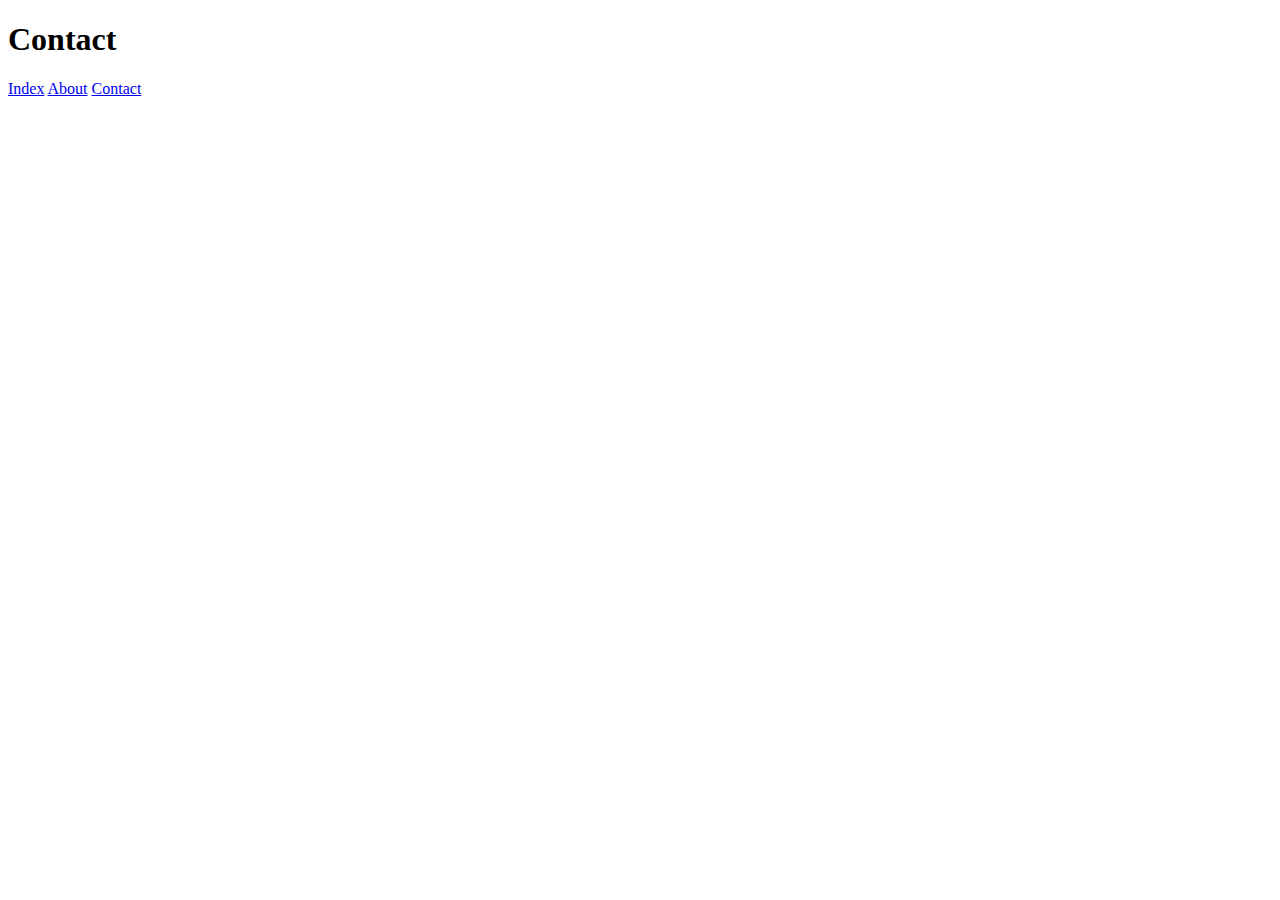
==== Contact.html @ f88a48c6 "Adds example files" ====
<!DOCTYPE html>
<html lang="en">
<head>
    <meta charset="UTF-8">
    <meta name="viewport" content="width=device-width, initial-scale=1.0">
    <title>Document</title>
</head>
<body>
    <h1>Contact</h1>
    <a href="Index.html">Index</a>
    <a href="About.html">About</a>
    <a href="Contact.html">Contact</a>
    
</body>
</html>
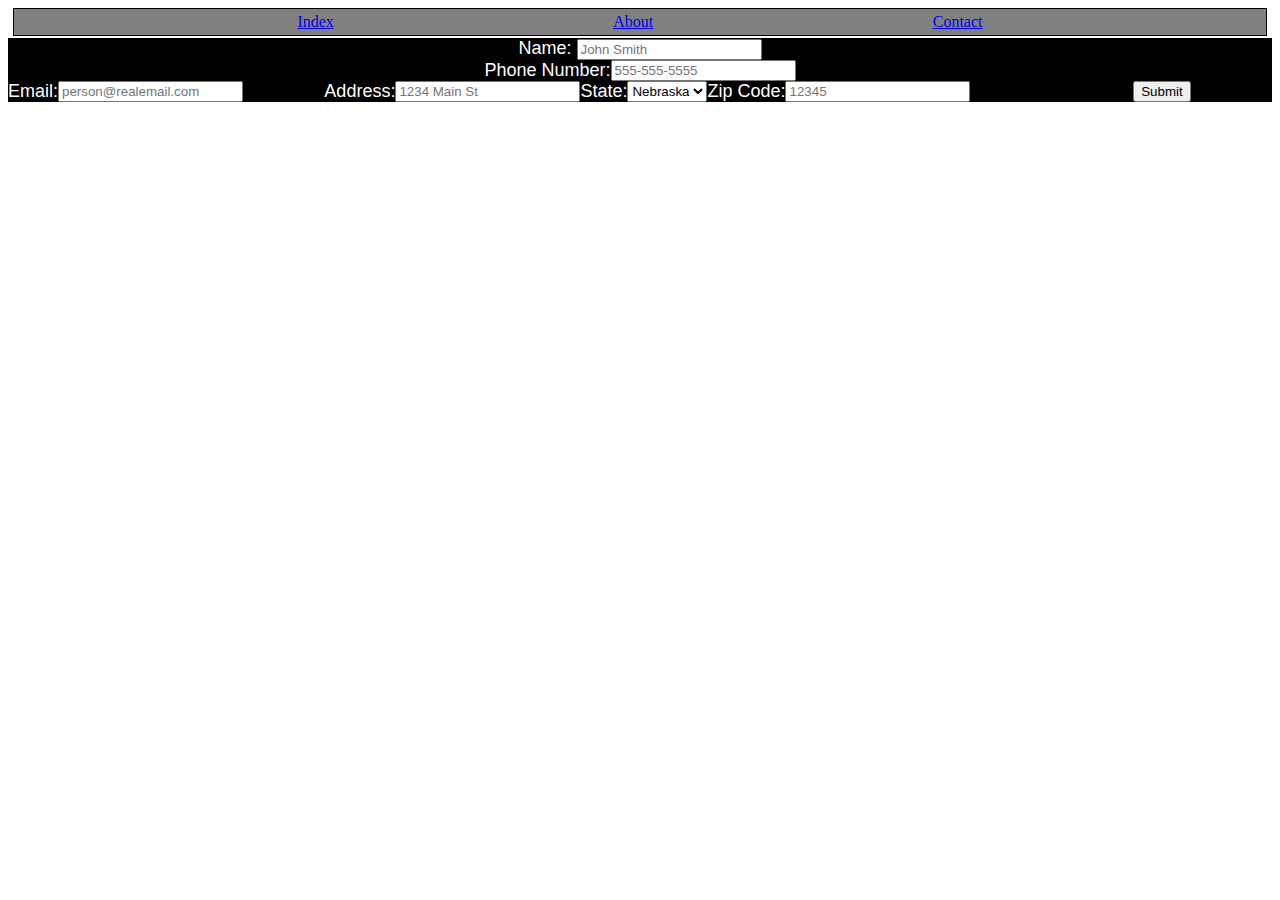
==== commit 188ffa93: "Add files via upload" ====
--- a/Contact.html
+++ b/Contact.html
@@ -3,13 +3,65 @@
 <head>
     <meta charset="UTF-8">
     <meta name="viewport" content="width=device-width, initial-scale=1.0">
-    <title>Document</title>
+    <title>Week 1 HW</title>
+
+    <link rel="stylesheet" href="Week 1 Style Sheet.css">
+
 </head>
+
 <body>
-    <h1>Contact</h1>
-    <a href="Index.html">Index</a>
-    <a href="About.html">About</a>
-    <a href="Contact.html">Contact</a>
+    <header>  
+        <div class= "topbar">
+
+        <a href="Index.html">Index</a>
+        <a href="About.html">About</a>
+        <a href="Contact.html">Contact</a> 
+
+        </div> 
+
+    </header>
+
+
+    <div class = "cparent">
+
+        <form class= "center"> 
+            <label for= "name">Name:</label>
+            <input type="text" placeholder="John Smith">
+    </div>
     
+    <div class = "cparent">
+    
+        <label for= "phone">Phone Number:</label>
+            <input type="phone" placeholder="555-555-5555">
+
+    </div>
+
+    <div class = "cparent">
+    
+            <label for= "email">Email:</label>
+            <input type="email" placeholder="person@realemail.com">
+
+    <div class = "cparent">
+    
+            <label for= "Address">Address:</label>
+            <input type="text" placeholder="1234 Main St">
+    
+            <label for="State">State:</label>
+            <select id="State" name="State" single>
+                <option value="Nebraska">Nebraska</option>
+                <option value="Iowa">Iowa</option>
+            </select>
+    
+            <label for= "Zip">Zip Code:</label>
+            <input type="text" placeholder="12345">
+    </div>
+
+    <div class = "cparent">
+    
+            <input type="submit" value="Submit">
+
+    <div class = "cparent">
+
 </body>
+
 </html>--- a/Week 1 Style Sheet.css
+++ b/Week 1 Style Sheet.css
@@ -0,0 +1,62 @@
+ 
+ /* attempt 1 */
+ .cparent {
+
+    display: flex;
+    justify-content: center;
+    font-size: large;
+    font-stretch: expanded;
+    font-family: Arial, Helvetica, sans-serif;
+    background-color: black;
+    color: white;
+    margin: auto;
+    
+ }
+
+ /* attempt 1 */
+.center {
+
+    text-align: center;
+}
+/* attempt 1 */
+#cbg {
+
+    background-color: grey;
+}
+/* attempt 1 */
+.footer {
+    display: flex;  
+    background-image: url("https://en.wikipedia.orhttps://upload.wikimedia.org/wikipedia/commons/4/47/American_Eskimo_Dog.jpgg/wiki/File:American_Eskimo_Dog.jpg"); 
+    background-size: 100% 100%;
+    background-repeat: no-repeat;
+    color: orange;
+    text-align: center;  
+    align-items: flex-end;
+    justify-content: center;
+}
+/* attempt 1 */
+.contactcontent {
+
+    display: flex;
+    justify-content: center;
+    align-items: stretch
+
+}
+
+.topbar {
+
+    display: flex;
+    justify-content: space-evenly;
+    align-items: stretch;
+    background-color: grey;
+    color: white;
+    padding: 4px;
+    border: 1px solid black;
+    margin: 5px;
+
+}
+
+header, footer{
+    width: 100%;
+    height: 30px;
+
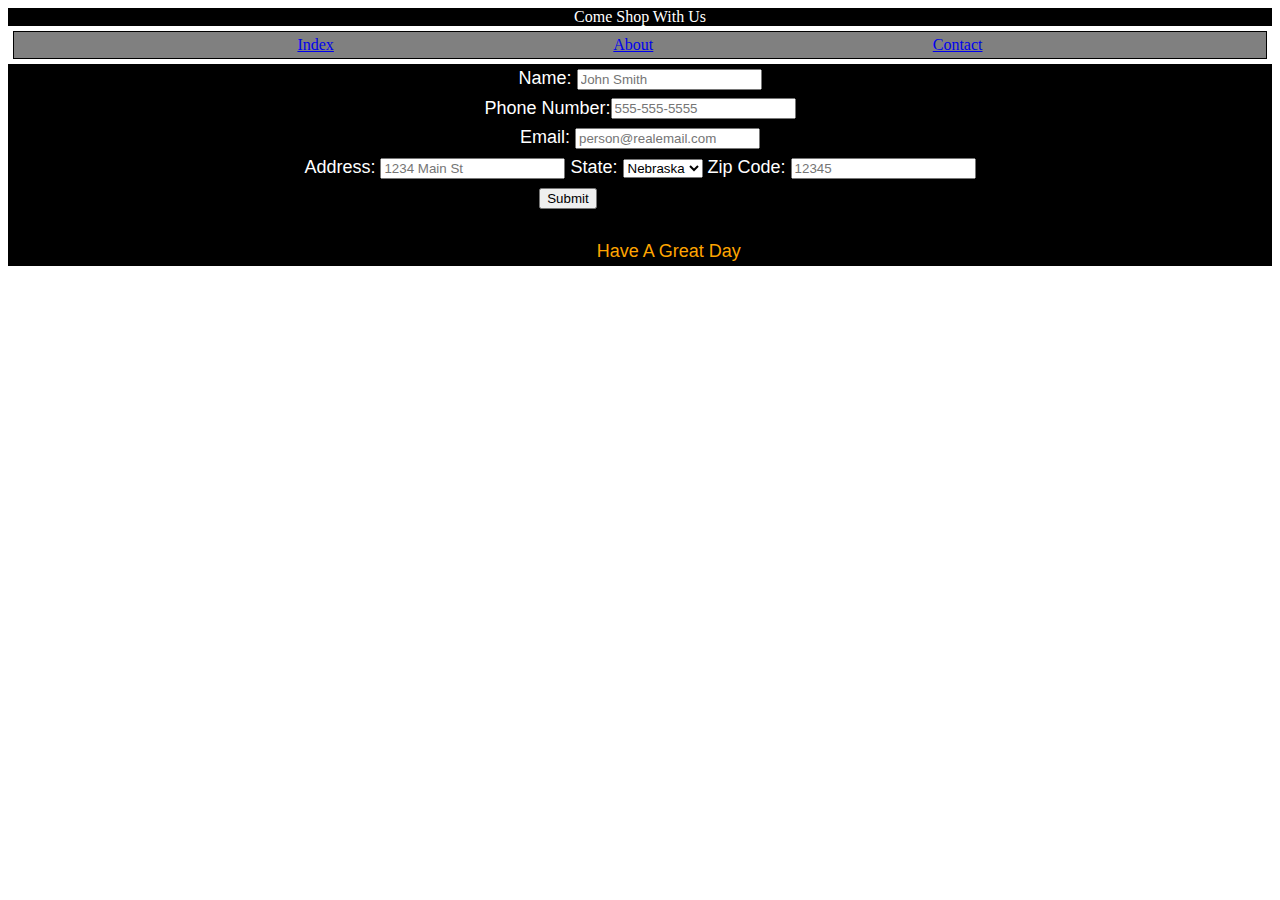
==== commit 87319851: "First Commit" ====
--- a/Contact.html
+++ b/Contact.html
@@ -11,15 +11,19 @@
 
 <body>
     <header>  
-        <div class= "topbar">
+        <div class= "header">Come Shop With Us
+
+        </div> 
+
+    </header>
+
+    <div class= "topbar">
 
         <a href="Index.html">Index</a>
         <a href="About.html">About</a>
         <a href="Contact.html">Contact</a> 
 
-        </div> 
-
-    </header>
+    </div> 
 
 
     <div class = "cparent">
@@ -37,11 +41,18 @@
     </div>
 
     <div class = "cparent">
+
+    <div>
     
             <label for= "email">Email:</label>
             <input type="email" placeholder="person@realemail.com">
 
+    </div>
+    </div>
+
     <div class = "cparent">
+
+        <div>
     
             <label for= "Address">Address:</label>
             <input type="text" placeholder="1234 Main St">
@@ -54,14 +65,23 @@
     
             <label for= "Zip">Zip Code:</label>
             <input type="text" placeholder="12345">
+
+        </div>
     </div>
 
     <div class = "cparent">
+
+        <div>
     
             <input type="submit" value="Submit">
 
-    <div class = "cparent">
+        </div>
 
 </body>
 
+    <footer>
+        <div class = "footer">Have A Great Day</div>
+
+    </footer>
+
 </html>--- a/Week 1 Style Sheet.css
+++ b/Week 1 Style Sheet.css
@@ -4,12 +4,15 @@
 
     display: flex;
     justify-content: center;
+    align-items: stretch;
     font-size: large;
     font-stretch: expanded;
     font-family: Arial, Helvetica, sans-serif;
     background-color: black;
     color: white;
     margin: auto;
+    padding-top: 4px;
+    padding-bottom: 4px;
     
  }
 
@@ -26,13 +29,14 @@
 /* attempt 1 */
 .footer {
     display: flex;  
-    background-image: url("https://en.wikipedia.orhttps://upload.wikimedia.org/wikipedia/commons/4/47/American_Eskimo_Dog.jpgg/wiki/File:American_Eskimo_Dog.jpg"); 
+    background-image: url("https://ny-petrescue.org/files/_cache/28514df6f91bde790e69ac2d9c6fa30b.jpg"); 
     background-size: 100% 100%;
     background-repeat: no-repeat;
     color: orange;
     text-align: center;  
     align-items: flex-end;
     justify-content: center;
+    height: 75px
 }
 /* attempt 1 */
 .contactcontent {
@@ -56,7 +60,10 @@
 
 }
 
-header, footer{
-    width: 100%;
-    height: 30px;
+.header {
 
+    display: flex;
+    justify-content: center;
+    background-color: black;
+    color: white;
+}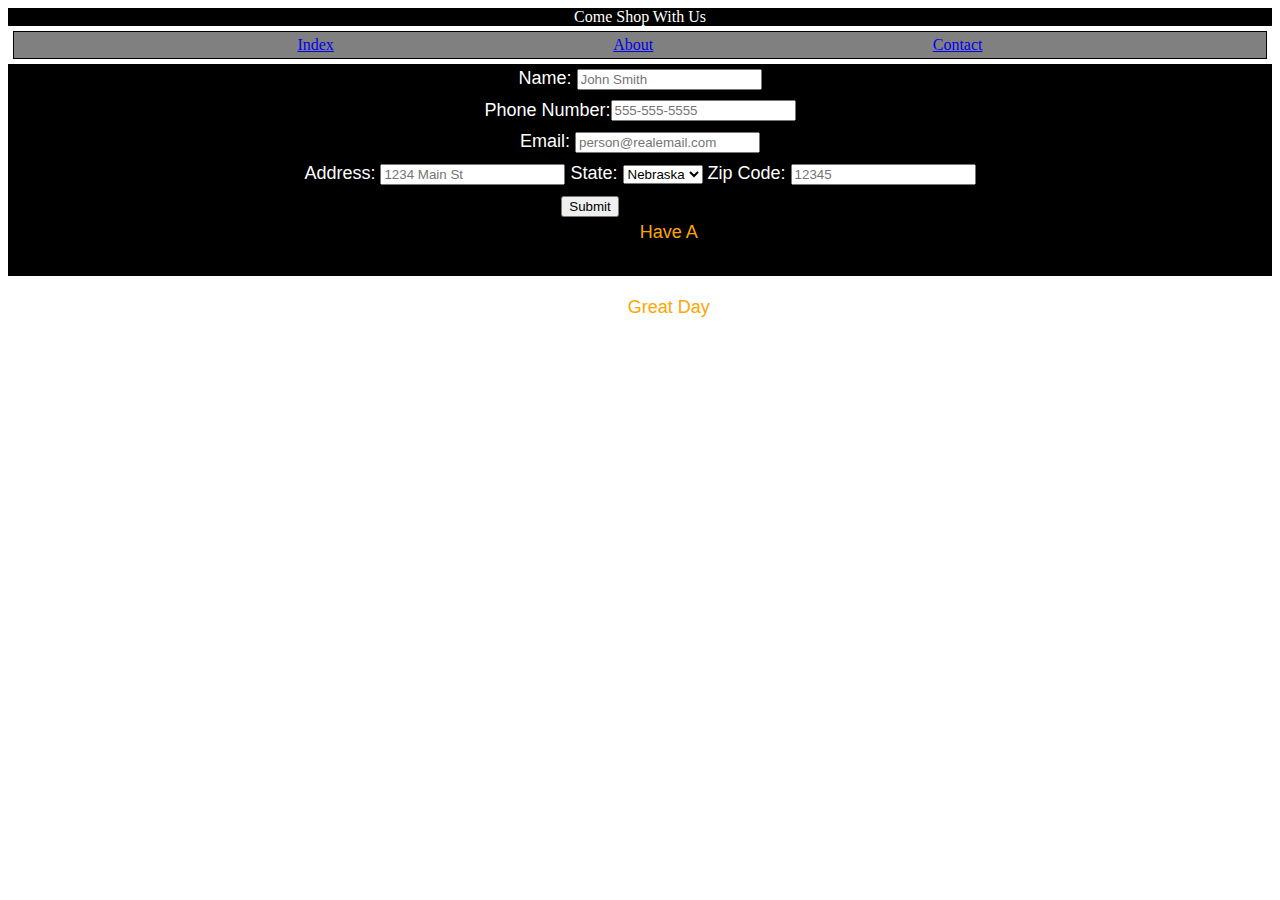
==== commit 05b23867: "Update Maybe?" ====
--- a/Contact.html
+++ b/Contact.html
@@ -73,7 +73,8 @@
 
         <div>
     
-            <input type="submit" value="Submit">
+            <input type="submit" value="Submit" placeholder="Submit">
+
 
         </div>
 
--- a/Week 1 Style Sheet.css
+++ b/Week 1 Style Sheet.css
@@ -12,7 +12,7 @@
     color: white;
     margin: auto;
     padding-top: 4px;
-    padding-bottom: 4px;
+    padding-bottom: 6px;
     
  }
 
@@ -30,13 +30,15 @@
 .footer {
     display: flex;  
     background-image: url("https://ny-petrescue.org/files/_cache/28514df6f91bde790e69ac2d9c6fa30b.jpg"); 
-    background-size: 100% 100%;
+    background-size: 100%;
     background-repeat: no-repeat;
     color: orange;
     text-align: center;  
-    align-items: flex-end;
     justify-content: center;
-    height: 75px
+    height: 75px;
+    line-height: 75px;
+    width: 100px;
+    bottom: 2px;
 }
 /* attempt 1 */
 .contactcontent {
@@ -66,4 +68,49 @@
     justify-content: center;
     background-color: black;
     color: white;
+}
+
+.itemlist {
+
+    display: flex;
+    flex-direction: column;
+    border: 2px solid black;
+    color: white;
+    background-color: teal;
+    width: calc((15% - 2px));
+    float: left;
+    display: block;
+
+}
+
+.item-desc {
+
+    display: flex;
+    flex-direction: column;
+    border: 2px solid black;
+    color: white;
+    background-color: violet;
+    width: calc((85% - 2px));
+    float: right;
+
+}
+
+.border {
+
+    border-top: 2px solid black;
+    border-bottom: 2px solid black;
+}
+
+.letsseesomething {
+
+    display: flex;
+    justify-content: space-around;
+}
+
+.item1 {
+
+    display: flex;
+    flex-wrap: wrap;
+    flex-basis: 
+    
 }